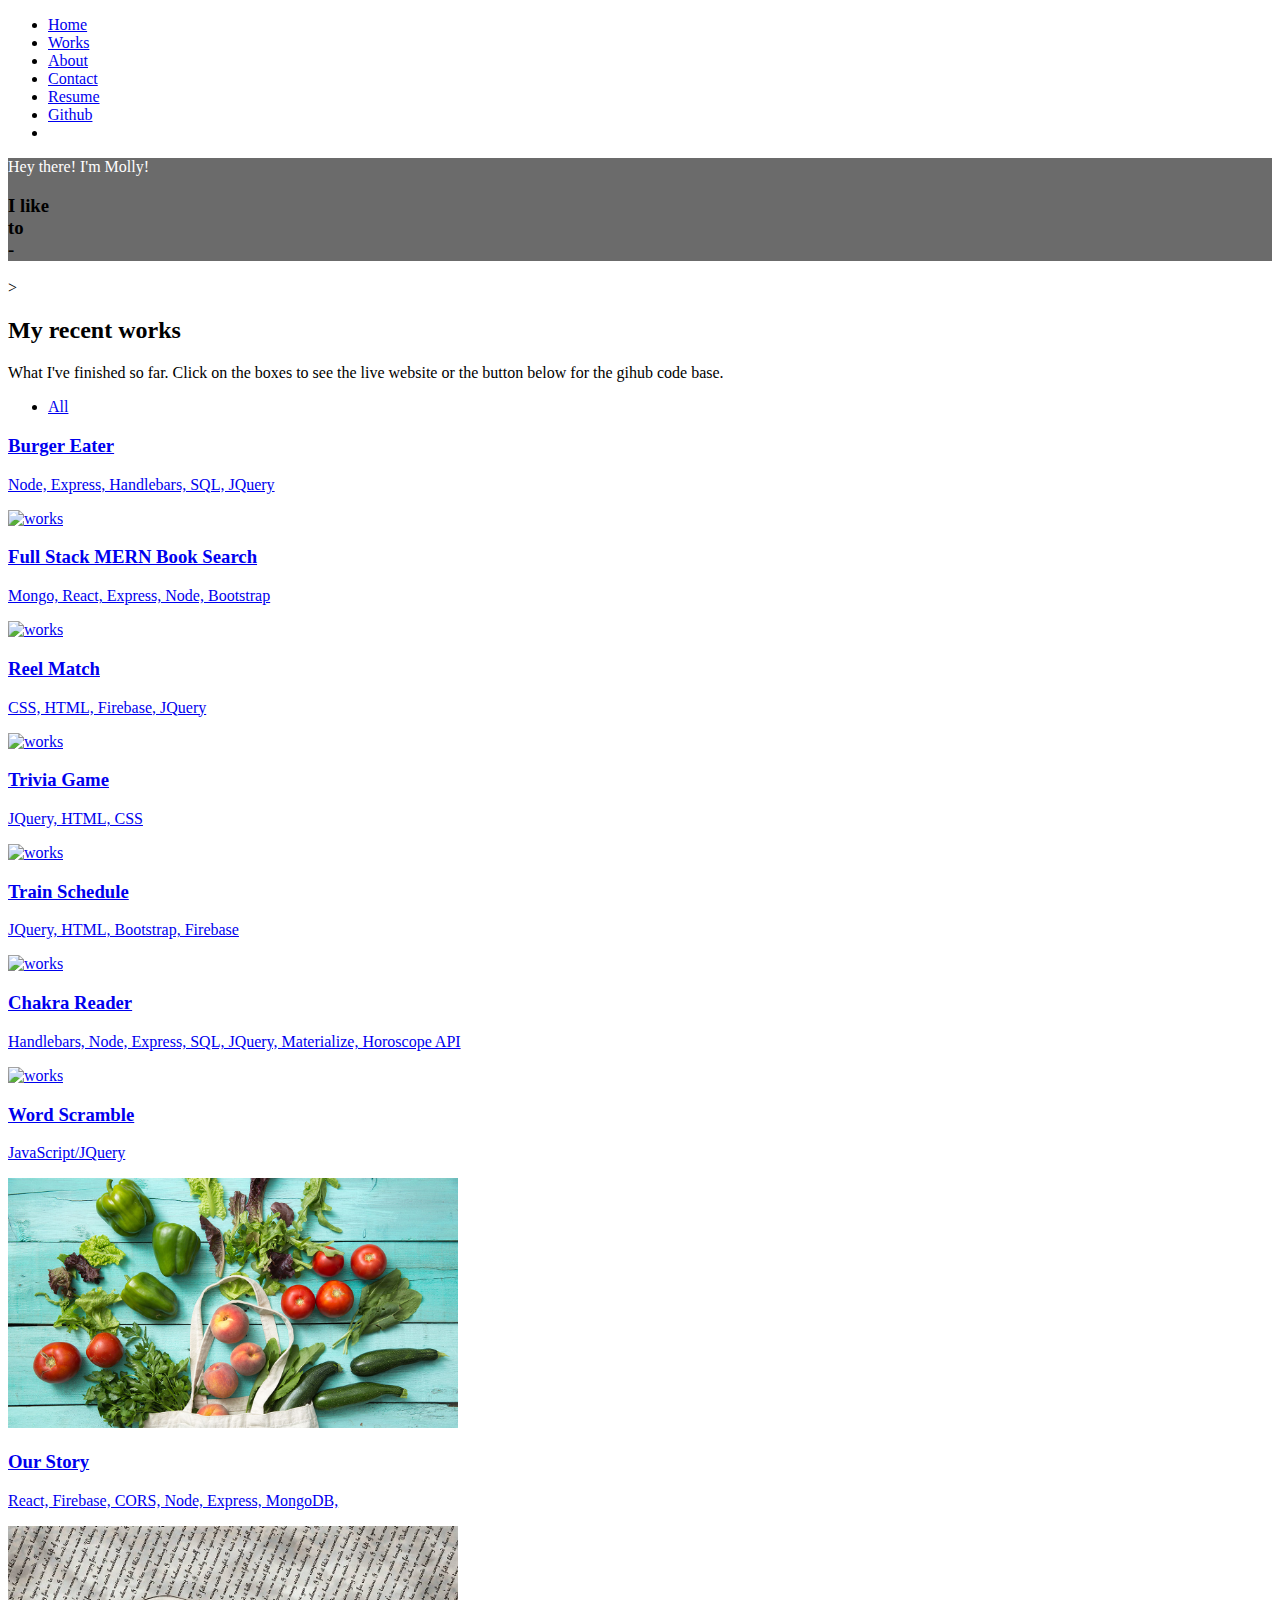
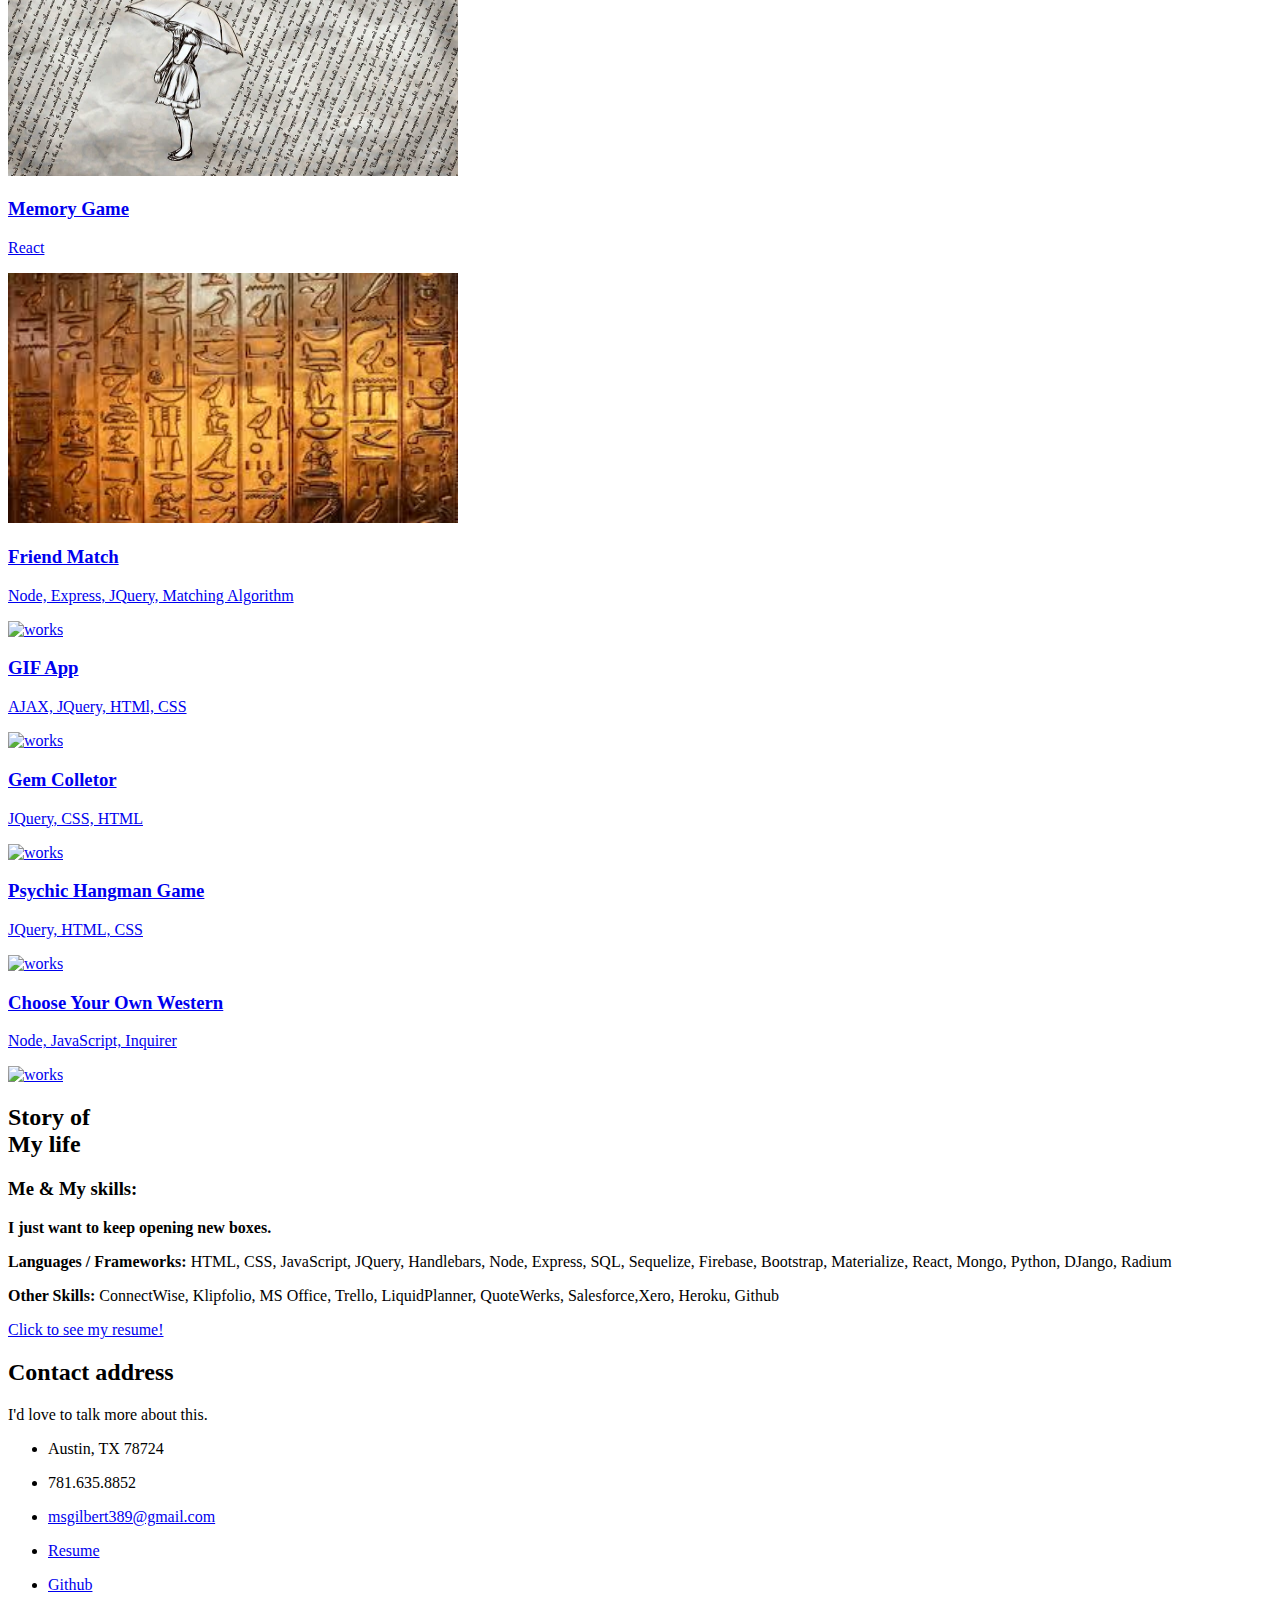
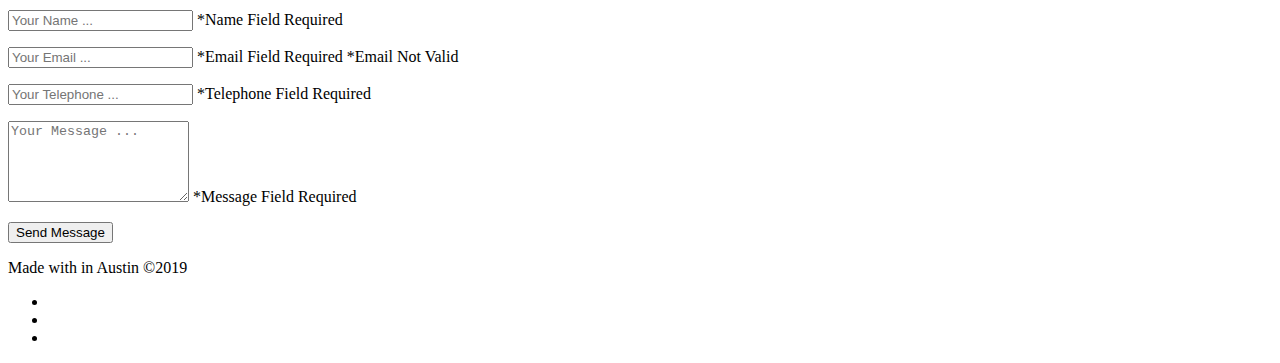
==== portfolio/index.html @ 1076a054 "adding projects and updating images" ====
﻿<!DOCTYPE html>
<html lang="en">
    <head>
        <meta http-equiv="content-type" content="text/html; charset=UTF-8">
        <title>Molly Gilbert</title>
        <meta name="viewport" content="width=device-width, initial-scale=1.0">
        <meta name="description" content="">
        <meta name="author" content="">
    
        <!-- Le styles -->
        <link href="css/preloader.css" rel="stylesheet">
        <link href="css/bootstrap.min.css" rel="stylesheet">
        <link href="css/font-awesome.min.css" rel="stylesheet">
        <link href="css/owl.carousel.css" rel="stylesheet">
        <link href="css/magnific-popup.css" rel="stylesheet">
        <link href="css/animate.css" rel="stylesheet">
        <link href="css/style.css" rel="stylesheet">
		<link href="https://fonts.googleapis.com/css?family=Raleway:700,800&amp;subset=latin-ext" rel="stylesheet"> 
        <link href="https://fonts.googleapis.com/css?family=Playfair+Display:400,400i,700,700i&amp;subset=cyrillic,latin-ext" rel="stylesheet"> 
        <link href='http://fonts.googleapis.com/css?family=Open+Sans:400,300,300italic,400italic,700,700italic,600italic,600&amp;subset=latin,greek-ext,cyrillic-ext,greek,vietnamese,cyrillic' rel='stylesheet' type='text/css'>
        <!-- HTML5 shim, for IE6-8 support of HTML5 elements -->
        <!--[if lt IE 9]>
          <script src="http://html5shim.googlecode.com/svn/trunk/html5.js"></script>
        <![endif]-->
    
        <!-- Favicons -->
    </head>

	<body>
    
    
    	<!-- Preloader -->
        <div id="preloader">
            <div id="status">
                <div class="sk-cube-grid">
                  <div class="sk-cube sk-cube1"></div>
                  <div class="sk-cube sk-cube2"></div>
                  <div class="sk-cube sk-cube3"></div>
                  <div class="sk-cube sk-cube4"></div>
                  <div class="sk-cube sk-cube5"></div>
                  <div class="sk-cube sk-cube6"></div>
                  <div class="sk-cube sk-cube7"></div>
                  <div class="sk-cube sk-cube8"></div>
                  <div class="sk-cube sk-cube9"></div>
                </div>
            </div><!--status-->
            
        </div><!--/preloader-->
        
		<!--HOME START-->
		<div id="home" class="clearfix">
			<!--HEADER START-->
			<nav class="header home-section clearfix ">
					<div class="for-sticky">
						<div class="container nav-box">
							<div class="logo">

							</div>
							<div class="menu-box hidden-xs hidden-sm">
								<ul class="navigation">
									<li class="current"><a href="#home">Home</a></li>
                                    <li><a href="#works">Works</a></li>
                                    <li><a href="#about">About</a></li>
                                    <li><a href="#contact">Contact</a></li>
                                    <li><a href="https://drive.google.com/file/d/1mdRjV2T3WfLfrK1mHrbnK-lTH6PhDYn8/view?usp=sharing">Resume</a></li>
                                    <li><a href="https://github.com/mollygilbert389">Github</a></li>
                                    <li>
								</ul>
							</div><!--/.menu-box-->
							<div class="box-mobile hidden-lg hidden-md">
								<div class="menu-btn" data-toggle="collapse" data-target=".nav-collapse">
									<span class="fa fa-bars"></span>
								</div>
								<ul class="nav-collapse mobile-menu hidden-lg hidden-md"></ul>
							</div><!--/.box-mobile-->	
						</div><!--/.container-->
					</div><!--/.for-sticky-->
			</nav><!--/.header-->
			<!--HEADER END-->
 
 			<!--HERO HOME START-->
			<div class="slider-box clearfix">
				<div class="personal-hero clearfix" data-stellar-ratio="0.6" >
				
					
					<div class="img-bg clearfix" data-background="images/Atlas.jpg">
						<div class="slider-mask"></div>
                        
                        			<div class="caption-box clearfix" style="background-color: rgba(0, 0, 0, 0.582)">
                                    	<div class="top-left"><span class="shape"></span></div>
                                        <div class="top-right"><span class="shape"></span></div>
                                    
                                      	<div class="spacing40 clearboth"></div>
                                    	<p class="top-slider" style="color: white">Hey there! I'm Molly!</p> 
										<h3>I like <br/> to <br/> <span class="personal-color"></span><span class="blink">-</span></h3>
                                        <div class="clearfix spacing40"></div>
                                        
                                        <div class="bot-left"><span class="shape"></span></div>
                                        <div class="bot-right"><span class="shape"></span></div>
                                        
									</div><!--/.caption-box-->>			
                                    
					</div><!--/.img-bg-->
                  
					
				</div><!--/.slider-->
			</div><!--/.slider-box-->
			<!--HERO HOME END-->
		</div><!--/home end-->
		<!--HOME END--> 
        
        
        <!--WORKS START-->
        <div id="works" class="content clearfix">
        	<div class="container">
            	<div class="row">
                	<div class="col-md-4">
                    	<div class="bordering animated" data-animated="fadeInUp">
                            <h2 class="content-title">My recent works</h2>
                            <p class="sub-title">What I've finished so far. Click on the boxes to see the live website or the button below for the gihub code base.</p>
                        </div><!--/.bordering-->
                        <ul class="port-filter">
                            <li><a class="active" href="https://github.com/mollygilbert389" data-filter="https://github.com/mollygilbert389"><i class="fa fa-github"></i> All</a></li>
                        </ul>
                    </div><!--/.col-md-4-->
                    
                    <div class="col-md-8">
                    
                    	<div id="worksajax" class="worksajax clearboth clearfix"></div><!--portfolio ajax content here-->
                    	
                    	<div class="row">
                        	<div class="portfolio-body clearfix">
                                
                                <!--Begining of tiles-->

                                <div class="col-sm-6 port-item design photography">
                                    <a class="port-ajax" href="https://mollywoodburgerapp.herokuapp.com/" data-link="https://mollywoodburgerapp.herokuapp.com/">
                                        <div class="port-hover">
                                        	<div class="port-inner">
                                                    <h3>Burger Eater</h3>
                                                    <p>Node, Express, Handlebars, SQL, JQuery</p>
                                            </div>
                                        </div><!--/.port-hover-->
                                        <img style = "width: 450px; height: 250px;" alt="works" src="./images/burger.jpg">
                                    </a>
                                </div>

                                <div class="col-sm-6 port-item design development">
                                    <a class="port-ajax" href="https://mollywoodbooksearch90.herokuapp.com/" data-link="https://mollywoodbooksearch90.herokuapp.com/">
                                        <div class="port-hover">
                                        	<div class="port-inner">
                                            	<h3>Full Stack MERN Book Search</h3>
                                                <p>Mongo, React, Express, Node, Bootstrap</p>
                                            </div>
                                        </div><!--/.port-hover-->
                                        <img style = "width: 450px; height: 250px;" alt="works" src="./images/books.jpeg">
                                    </a>
                                </div>

                                <div class="col-sm-6 port-item design photography">
                                    <a class="port-ajax" href="https://mollygilbert389.github.io/GroupProject/" data-link="https://mollygilbert389.github.io/GroupProject/">
                                        <div class="port-hover">
                                        	<div class="port-inner">
                                                    <h3>Reel Match</h3>
                                                    <p>CSS, HTML, Firebase, JQuery</p>

                                            </div>
                                        </div><!--/.port-hover-->
                                        <img style = "width: 450px; height: 250px;" alt="works" src="./images/movie.jpg">
                                    </a>
                                </div>

                                <div class="col-sm-6 port-item design development">
                                    <a class="port-ajax" href="https://mollygilbert389.github.io/Trivia/" data-link="https://mollygilbert389.github.io/Trivia/">
                                        <div class="port-hover">
                                        	<div class="port-inner">
                                            	<h3>Trivia Game</h3>
                                                <p>JQuery, HTML, CSS</p>
                                            </div>
                                        </div><!--/.port-hover-->
                                        <img style = "width: 450px; height: 250px;" alt="works" src="./images/trivia.jpeg">
                                    </a>
                                </div>

                                <div class="col-sm-6 port-item design development">
                                    <a class="port-ajax" href="https://mollygilbert389.github.io/trainschedule/" data-link="https://mollygilbert389.github.io/trainschedule/">
                                        <div class="port-hover">
                                        	<div class="port-inner">
                                            	<h3>Train Schedule</h3>
                                                <p>JQuery, HTML, Bootstrap, Firebase</p>
                                            </div>
                                        </div><!--/.port-hover-->
                                        <img style = "width: 450px; height: 250px;" alt="works" src="./images/trains.jpg">
                                    </a>
                                </div>

                                <div class="col-sm-6 port-item design photography">
                                    <a class="port-ajax bordering;" href="https://boomchakralakra.herokuapp.com/" data-link="https://boomchakralakra.herokuapp.com/">
                                        <div class="port-hover">
                                        	<div class="port-inner">
                                                    <h3>Chakra Reader</h3>
                                                    <p>Handlebars, Node, Express, SQL, JQuery, Materialize, Horoscope API</p>
                                            </div>
                                        </div><!--/.port-hover-->
                                        <img style = "width: 450px; height: 250px;" alt="works" src="./images/chakras.jpg">
                                    </a>
                                </div>

                                <div class="col-sm-6 port-item design photography">
                                    <a class="port-ajax" href="https://mollygilbert389.github.io/wordScrambleSolo/" data-link="https://mollygilbert389.github.io/wordScrambleSolo/">
                                        <div class="port-hover">
                                        	<div class="port-inner">
                                                    <h3>Word Scramble</h3>
                                                    <p>JavaScript/JQuery</p>
                                            </div>
                                        </div><!--/.port-hover-->
                                        <img style = "width: 450px; height: 250px;" alt="works" src="./images/Groceries.jpg">
                                    </a>
                                </div>

                                <div class="col-sm-6 port-item design photography">
                                    <a class="port-ajax" href="https://coolstorybr0.herokuapp.com/" data-link="https://coolstorybr0.herokuapp.com/">
                                        <div class="port-hover">
                                        	<div class="port-inner">
                                                    <h3>Our Story</h3>
                                                    <p>React, Firebase, CORS, Node, Express, MongoDB, </p>
                                            </div>
                                        </div><!--/.port-hover-->
                                        <img style = "width: 450px; height: 250px;" alt="works" src="./images/ourStory.jpg">
                                    </a>
                                </div>

                                <div class="col-sm-6 port-item design development">
                                    <a class="port-ajax" href="https://mollywoodhieroglyphguess.herokuapp.com/" data-link="https://mollywoodhieroglyphguess.herokuapp.com/">
                                        <div class="port-hover">
                                        	<div class="port-inner">
                                            	<h3>Memory Game</h3>
                                                <p>React</p>
                                            </div>
                                        </div><!--/.port-hover-->
                                        <img style = "width: 450px; height: 250px;" alt="works" src="./images/memory.jpg">
                                    </a>
                                </div>

                                <div class="col-sm-6 port-item design development">
                                    <a class="port-ajax" href="https://mollywoodfriendfinder00.herokuapp.com/" data-link="https://immense-basin-57970.herokuapp.com/" >
                                        <div class="port-hover">
                                        	<div class="port-inner">
                                            	<h3>Friend Match</h3>
                                                <p>Node, Express, JQuery, Matching Algorithm</p>
                                            </div>
                                        </div><!--/.port-hover-->
                                        <img style = "width: 450px; height: 250px;" alt="works" src="./images/friends.jpg">
                                    </a>
                                </div>

                                <div class="col-sm-6 port-item design development">
                                    <a class="port-ajax" href="https://mollygilbert389.github.io/GIF-App/" data-link="https://mollygilbert389.github.io/GIF-App/">
                                        <div class="port-hover">
                                        	<div class="port-inner">
                                            	<h3>GIF App</h3>
                                                <p>AJAX, JQuery, HTMl, CSS</p>
                                            </div>
                                        </div><!--/.port-hover-->
                                        <img style = "width: 450px; height: 250px;" alt="works" src="./images/snowflake.jpg">
                                    </a>
                                </div>
                                
                                <div class="col-sm-6 port-item design photography">
                                    <a class="port-ajax" href="https://mollygilbert389.github.io/GemCollector/" data-link="https://mollygilbert389.github.io/unit-4-game/">
                                        <div class="port-hover">
                                        	<div class="port-inner">
                                                    <h3>Gem Colletor</h3>
                                                    <p>JQuery, CSS, HTML</p>
                                            </div>
                                        </div><!--/.port-hover-->
                                        <img style = "width: 450px; height: 250px;" alt="works" src="./images/gems.jpeg">
                                    </a>
                                </div>

                                <div class="col-sm-6 port-item design development">
                                    <a class="port-ajax" href="https://mollygilbert389.github.io/PsychicGame/" data-link="https://mollygilbert389.github.io/PsychicGame/">
                                        <div class="port-hover">
                                        	<div class="port-inner">
                                            	<h3>Psychic Hangman Game</h3>
                                                <p>JQuery, HTML, CSS</p>
                                            </div>
                                        </div><!--/.port-hover-->
                                        <img style = "width: 450px; height: 250px;" alt="works" src="./images/crystalball.jpg">
                                    </a>
                                </div>

                                <div class="col-sm-6 port-item design photography">
                                    <a class="port-ajax" href="https://github.com/mollygilbert389/CYOAGame" data-link="https://github.com/mollygilbert389/CYOAGame">
                                        <div class="port-hover">
                                        	<div class="port-inner">
                                                    <h3>Choose Your Own Western</h3>
                                                    <p>Node, JavaScript, Inquirer</p>
                                            </div>
                                        </div><!--/.port-hover-->
                                        <img style = "width: 450px; height: 250px;" alt="works" src="./images/CYOA.jpg">
                                    </a>
                                </div>






                               
                                
                                
                            </div><!--/.portfolio-body-->
                        </div><!--/.row-->
                    </div><!--/.col-md-8-->
        		</div><!--/.row-->
        	</div><!--/.container-->
        </div><!--/.works-->
        <!--WORKS END-->
        
        <!--ABOUT START-->
        <div id="about" class="content gray-bg clearfix" >
        	<div class="container">
            	<div class="row">
                	<div class="col-md-4 box-align-right">
                    	<div class="bordering animated" data-animated="fadeInUp">
                            <h2 class="content-title">Story of <br/>My life</h2>
                            <p class="sub-title"></p>
                        </div><!--/.bordering-->
                    </div><!--/.col-md-4-->
                    
                    
                    <div class="col-md-8">
                        
                        <h3 class="small-title">Me & My skills: <i class="fa"></i></h3>                     
                        <p><strong>I just want to keep opening new boxes.</strong></p>

                        <p><strong>Languages / Frameworks:</strong> HTML, CSS, JavaScript, JQuery, Handlebars, Node, Express, SQL, Sequelize, Firebase, Bootstrap, Materialize, React, Mongo, Python, DJango, Radium</p>
                        <p><strong>Other Skills: </strong>ConnectWise, Klipfolio, MS Office, Trello, LiquidPlanner, QuoteWerks, Salesforce,Xero, Heroku, Github</p>

                        <a href="https://drive.google.com/file/d/1mdRjV2T3WfLfrK1mHrbnK-lTH6PhDYn8/view?usp=sharing">Click to see my resume!</a>
                        

                        <div class="spacing20 clearfix"></div>
                         
                         
                        </div><!--/.skill-bar-->        
                    </div><!--/col-md-8-->
                	
                    
                
                    
                    
                </div><!--/.row-->
            </div><!--/.container-->
        </div><!--/about-->
        <!--ABOUT END-->

        
        <!--CONTACT START-->
        <div id="contact" class="content clearfix">
        	<div class="container">
            	<div class="row">
                	<div class="col-md-4">
                    	<div class="bordering animated" data-animated="fadeInUp">
                            <h2 class="content-title">Contact address</h2>
                            <p class="sub-title">I'd love to talk more about this.</p>
                        </div><!--/.bordering-->
                        <ul class="ctc-list">
                        	<li>
                            	<i class="boxs-icon fa fa-building-o"></i> 
                            	<p>Austin, TX 78724</p>
                            </li>
                            <li>
                            	<i class="boxs-icon fa fa-tty"></i> 
                            	<p>781.635.8852</p>
                            </li>
                            <li>
                            	<i class="boxs-icon fa fa-envelope-o"></i> 
                            	<p><a href="#">msgilbert389@gmail.com</a></p>
                            </li>
                            <li>
                            	
                            	<p><a href="https://drive.google.com/file/d/1mdRjV2T3WfLfrK1mHrbnK-lTH6PhDYn8/view?usp=sharing">Resume <i class="boxs-icon fa fa-file-pdf-o"></i> </a></p>
                            </li>
                            <li>
                            	<p><a href="https://github.com/mollygilbert389">Github<i class="boxs-icon fa fa-github"></i></a></p>
                            </li>
                        </ul><!--/ctc-list-->
                    </div><!--/.col-md-4-->
                    
                    <div class="col-md-8">
                                
                    			<div id="form-wrapper">
									 <div id="form-inner">
										 <div id="ErrResults"><!-- retrive Error Here --></div>
										 <div id="MainResult"><!-- retrive response Here --></div>
										 <div id="MainContent">
											 <form method="post" action="contact.php"  enctype="text/plain" id="MyContactForm" name="MyContactForm">
												 <p class="name">
												 <input type="text" name="name" id="name" placeholder="Your Name ...">
												 <label for="name" id="nameLb"><span class="error">*Name Field Required</span></label>
												 </p>
												 <p>
												 <input type="email" name="email" id="email" placeholder="Your Email ...">
												 <label for="email" id="emailLb">
												 <span class="error error1">*Email Field Required</span> 
												 <span class="error error2">*Email Not Valid</span>
												 </label> 
												 </p>
												 <p> 
												 <input type="text" name="phone" id="phone" placeholder="Your Telephone ...">
												 <label for="phone" id="phoneLb"><span class="error">*Telephone Field Required</span></label>
												 </p>
												 <p class="textarea">
												 <textarea name="message" id="message" placeholder="Your Message ..." rows="5"></textarea>
												 <label for="message" id="messageLb"><span class="error">*Message Field Required</span></label>
												 </p>
												 <div class="clearfix"></div>
												 <button id="mollySubmit" class="contact-btn" value="Send">Send Message</button>
											 </form>
										 </div><!--MainContent-->
									 </div><!--form-inner-->
								</div><!--form-wrapper-->
                                <div class="spacing40 clearboth"></div>
                	</div><!--/.col-md-8-->               
        		</div><!--/row-->
                
            </div><!--.container-->
        </div><!--contact-->           
        <!--CONTACT END-->
        
        
        <footer class="footer clearfix">
			<div class="container">
            	<div class="row">
                    <div class="col-md-6">
                        <p>Made with <i class="fa fa-coffee"></i> in Austin  &copy;2019 <a href="#"></a></p>
                    </div><!--/.col-md-6-->
                    
                    <div class="col-md-6 footer-box">
                        <ul class="footer-icon">
                            <li><a href="https://www.linkedin.com/in/molly-s-gilbert-98642a57"><i class="fa fa-linkedin"></i></a></li>
                            <li><a href="https://github.com/mollygilbert389"><i class="fa fa-github"></i></a></li>
                            <li><a href="https://www.pinterest.com/mollystarr389/"><i class="fa fa-pinterest"></i></a></li>
                        </ul><!--/.team-icon-->
                    </div><!--/.footer-box-->
                </div><!--/.row-->			
			</div><!--/.container-->
		</footer><!--/.footer--> 
        
		<!-- The javascript
		================================================== -->
		<!-- Placed at the end of the document so the pages load faster -->
		<script type="text/javascript" src="js/modernizr.js"></script>
		<script type="text/javascript" src="js/jquery.js"></script>
        <script type="text/javascript" src="js/jquery-migrate.js"></script>
        <script type="text/javascript" src="https://maps.google.com/maps/api/js?key=YOUR_API_KEY&sensor=true"></script>
		<script type="text/javascript" src="js/jquery.ui.map.js"></script>
        <script type="text/javascript" src="js/superfish.js"></script>
		<script type="text/javascript" src="js/jquery.imagesloaded.min.js"></script>
		<script type="text/javascript" src="js/bootstrap.min.js"></script> 
		<script type="text/javascript" src="js/isotope.pkgd.js"></script>
		<script type="text/javascript" src="js/jquery.fitvids.js"></script>
		<script type="text/javascript" src="js/contact.js"></script>
		<script type="text/javascript" src="js/jquery.magnific-popup.min.js"></script>
		<script type="text/javascript" src="js/owl.carousel.js"></script>
		<script type="text/javascript" src="js/jquery.imagesloaded.min.js"></script>
		<script type="text/javascript" src="js/jquery.nav.js"></script>
		<script type="text/javascript" src="js/jquery.scrollTo.js"></script>
        <script type="text/javascript" src="js/jquery.stellar.js"></script>
		<script type="text/javascript" src="js/jquery.waypoints.min.js"></script>
		<script type="text/javascript" src="js/jquery.sticky.js"></script>
		<script type="text/javascript" src="js/ticker.js"></script>
        <script type="text/javascript" src="js/typed.min.js"></script>
        <script type="text/javascript" src="js/animate.js"></script>
		<script type="text/javascript" src="js/script.js"></script>


	</body>
</html>
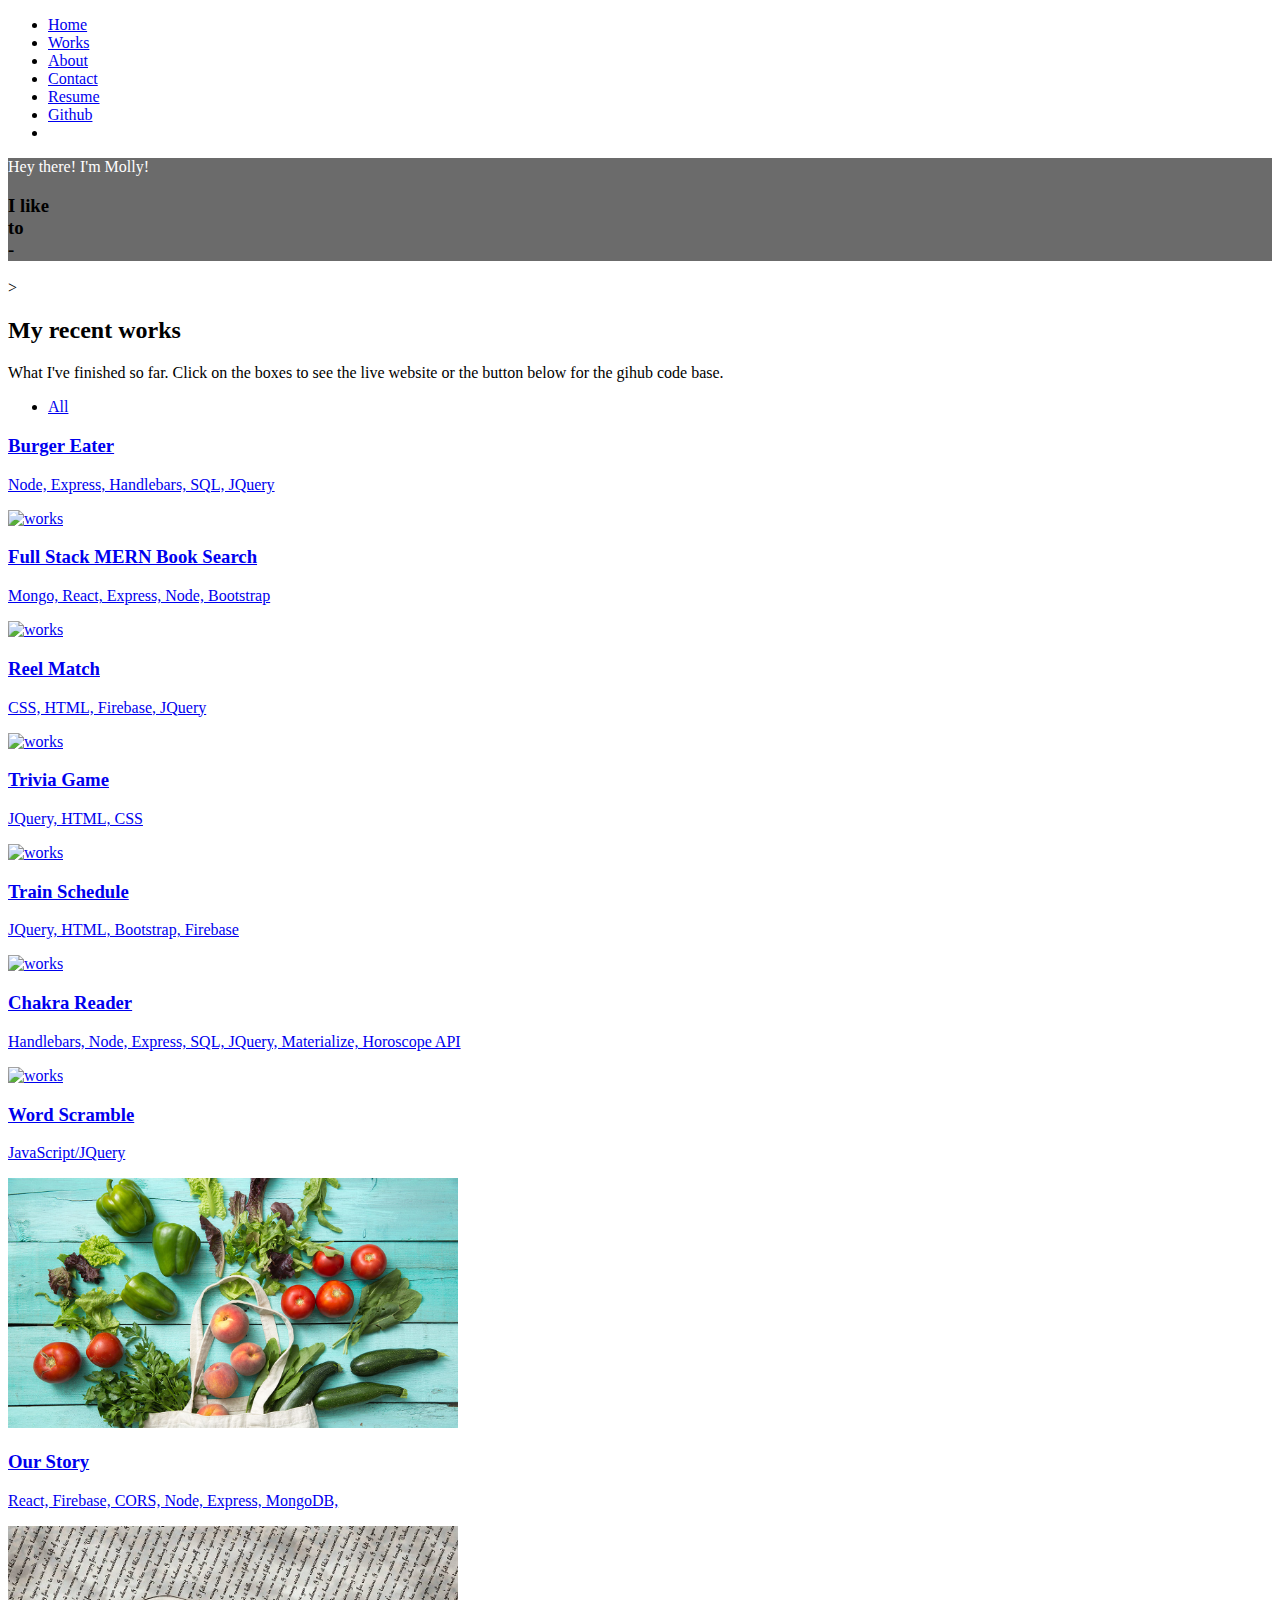
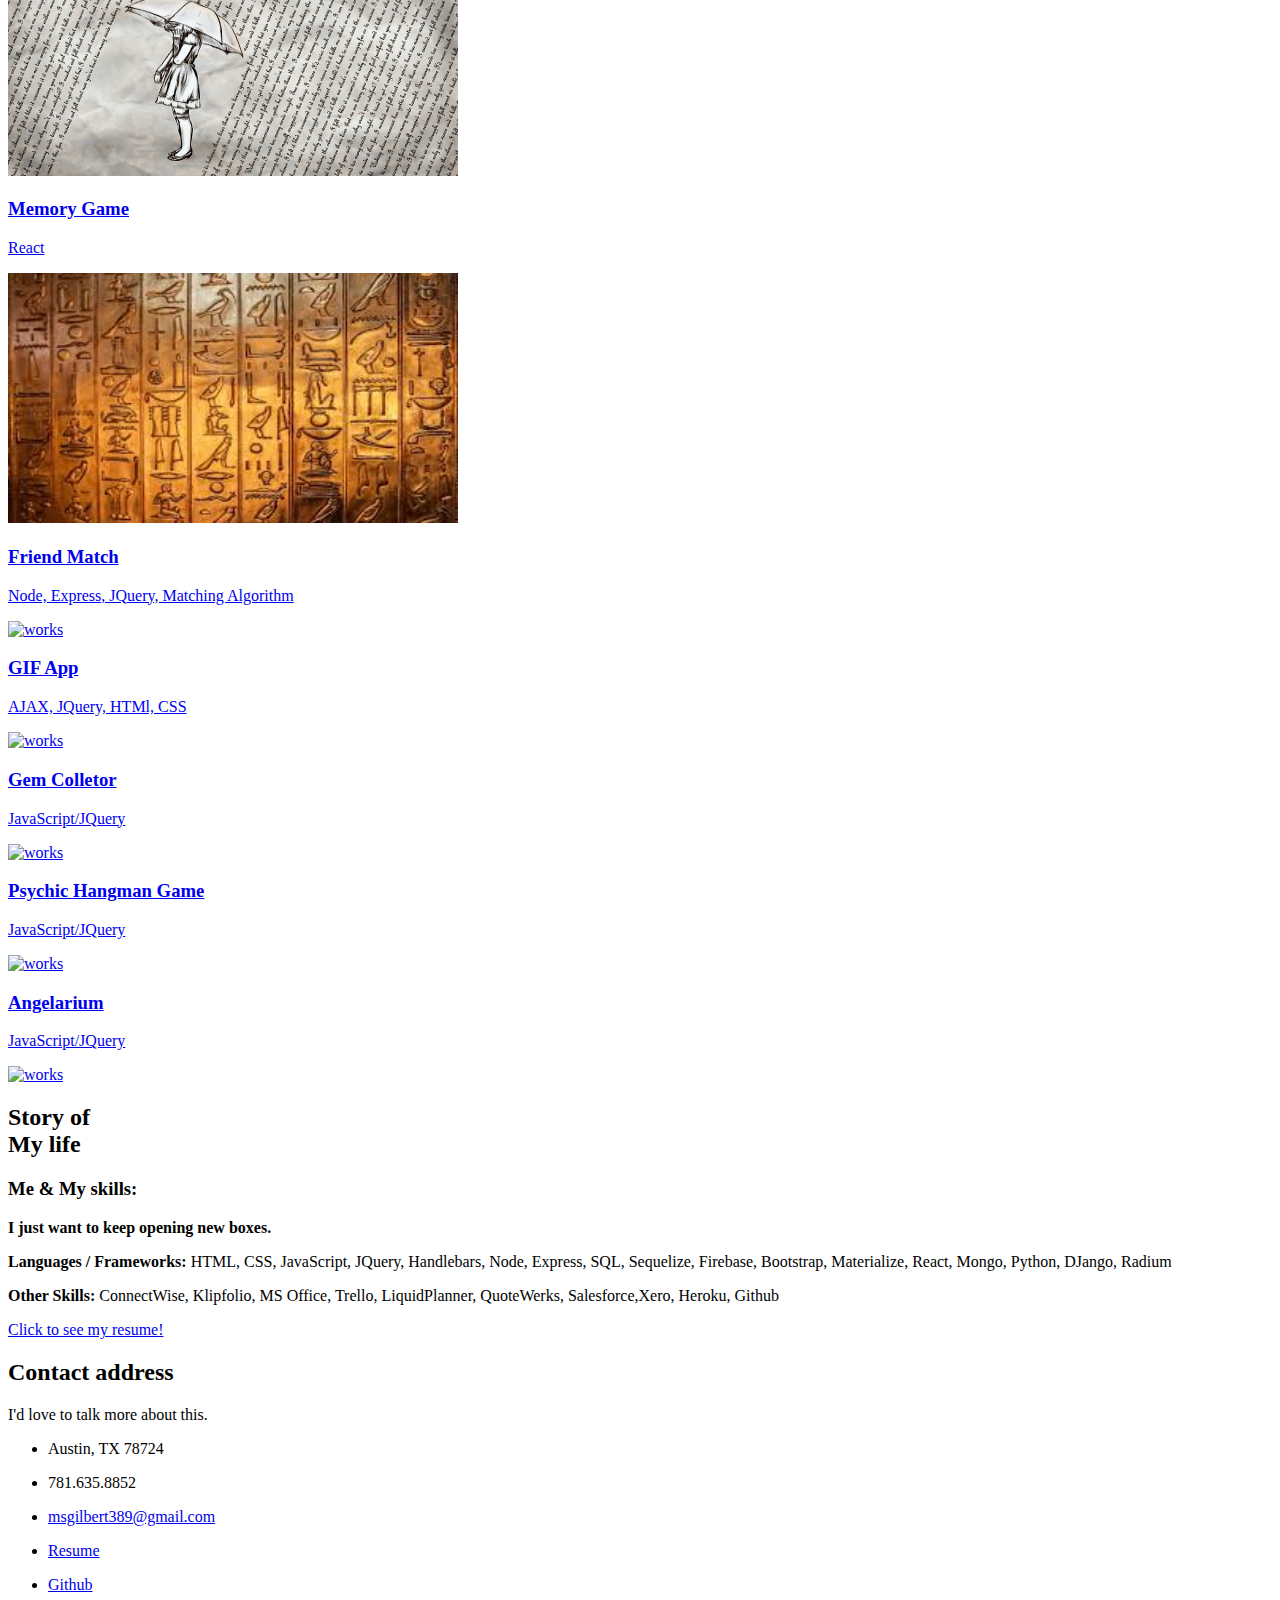
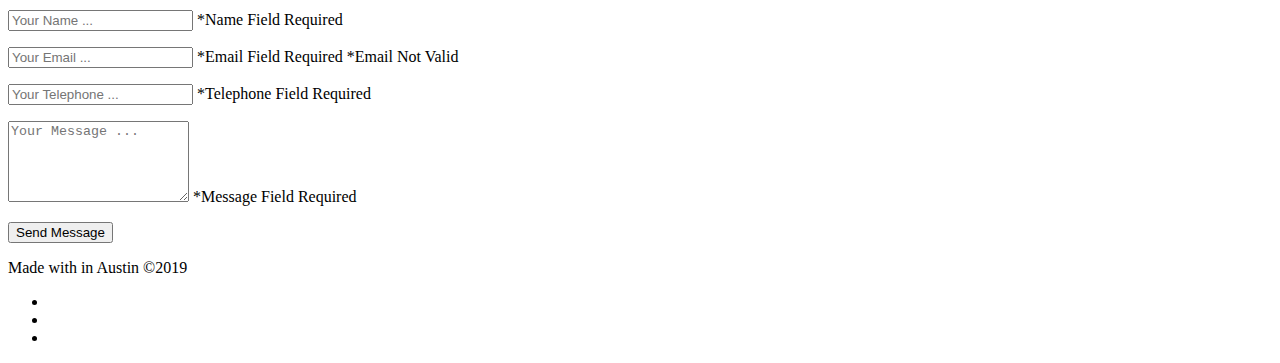
==== commit 5a10dcf3: "updating to better project" ====
--- a/portfolio/index.html
+++ b/portfolio/index.html
@@ -271,7 +271,7 @@
                                         <div class="port-hover">
                                         	<div class="port-inner">
                                                     <h3>Gem Colletor</h3>
-                                                    <p>JQuery, CSS, HTML</p>
+                                                    <p>JavaScript/JQuery</p>
                                             </div>
                                         </div><!--/.port-hover-->
                                         <img style = "width: 450px; height: 250px;" alt="works" src="./images/gems.jpeg">
@@ -283,7 +283,7 @@
                                         <div class="port-hover">
                                         	<div class="port-inner">
                                             	<h3>Psychic Hangman Game</h3>
-                                                <p>JQuery, HTML, CSS</p>
+                                                <p>JavaScript/JQuery</p>
                                             </div>
                                         </div><!--/.port-hover-->
                                         <img style = "width: 450px; height: 250px;" alt="works" src="./images/crystalball.jpg">
@@ -291,11 +291,11 @@
                                 </div>
 
                                 <div class="col-sm-6 port-item design photography">
-                                    <a class="port-ajax" href="https://github.com/mollygilbert389/CYOAGame" data-link="https://github.com/mollygilbert389/CYOAGame">
-                                        <div class="port-hover">
-                                        	<div class="port-inner">
-                                                    <h3>Choose Your Own Western</h3>
-                                                    <p>Node, JavaScript, Inquirer</p>
+                                    <a class="port-ajax" href="https://mollygilbert389.github.io/rolePlayingGame/" data-link="https://mollygilbert389.github.io/rolePlayingGame/">
+                                        <div class="port-hover">
+                                        	<div class="port-inner">
+                                                    <h3>Angelarium</h3>
+                                                    <p>JavaScript/JQuery</p>
                                             </div>
                                         </div><!--/.port-hover-->
                                         <img style = "width: 450px; height: 250px;" alt="works" src="./images/CYOA.jpg">
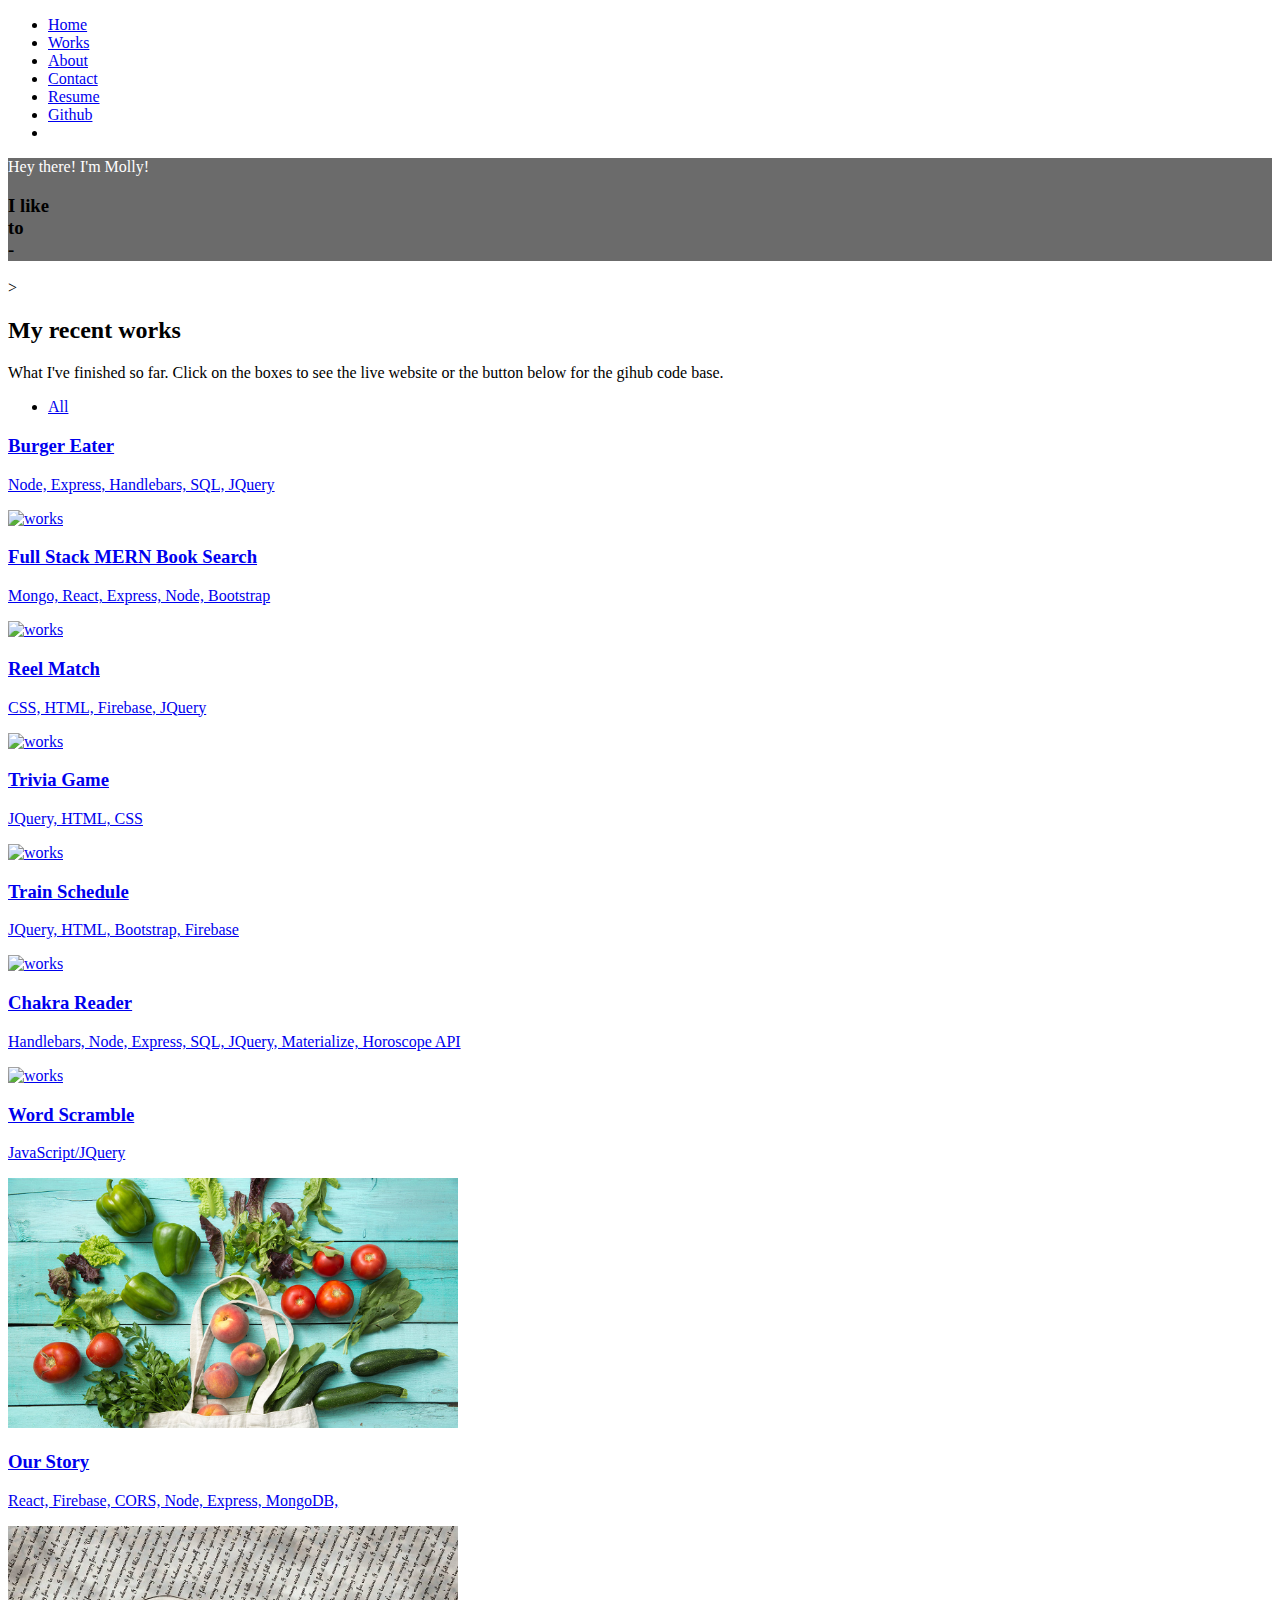
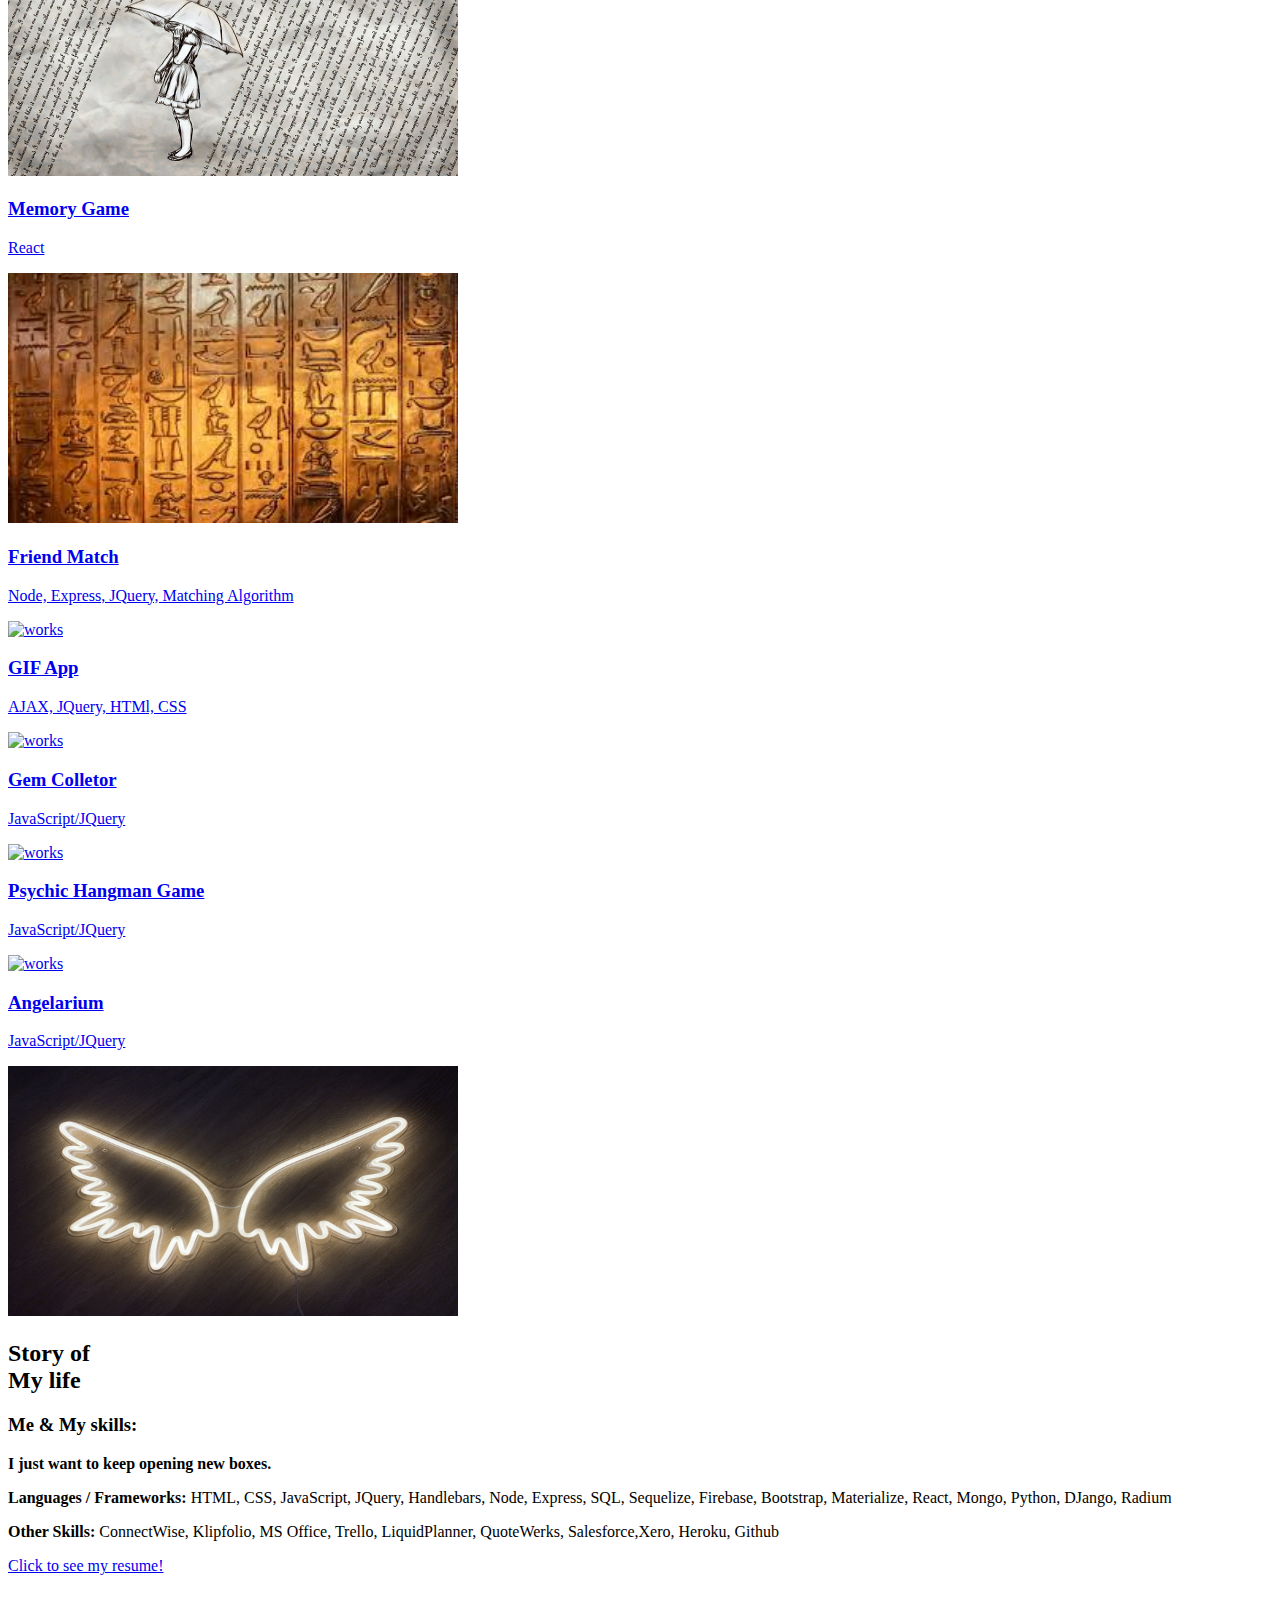
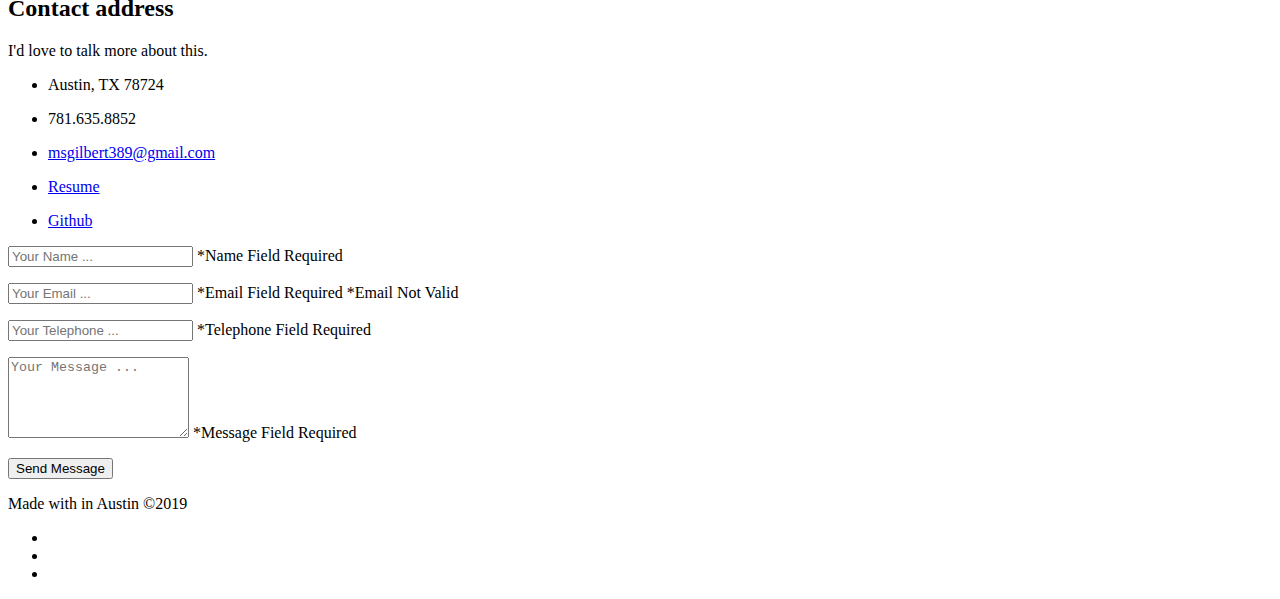
==== commit d62b5223: "updaing images" ====
--- a/portfolio/index.html
+++ b/portfolio/index.html
@@ -298,7 +298,7 @@
                                                     <p>JavaScript/JQuery</p>
                                             </div>
                                         </div><!--/.port-hover-->
-                                        <img style = "width: 450px; height: 250px;" alt="works" src="./images/CYOA.jpg">
+                                        <img style = "width: 450px; height: 250px;" alt="works" src="./images/angelarium.jpg">
                                     </a>
                                 </div>
 
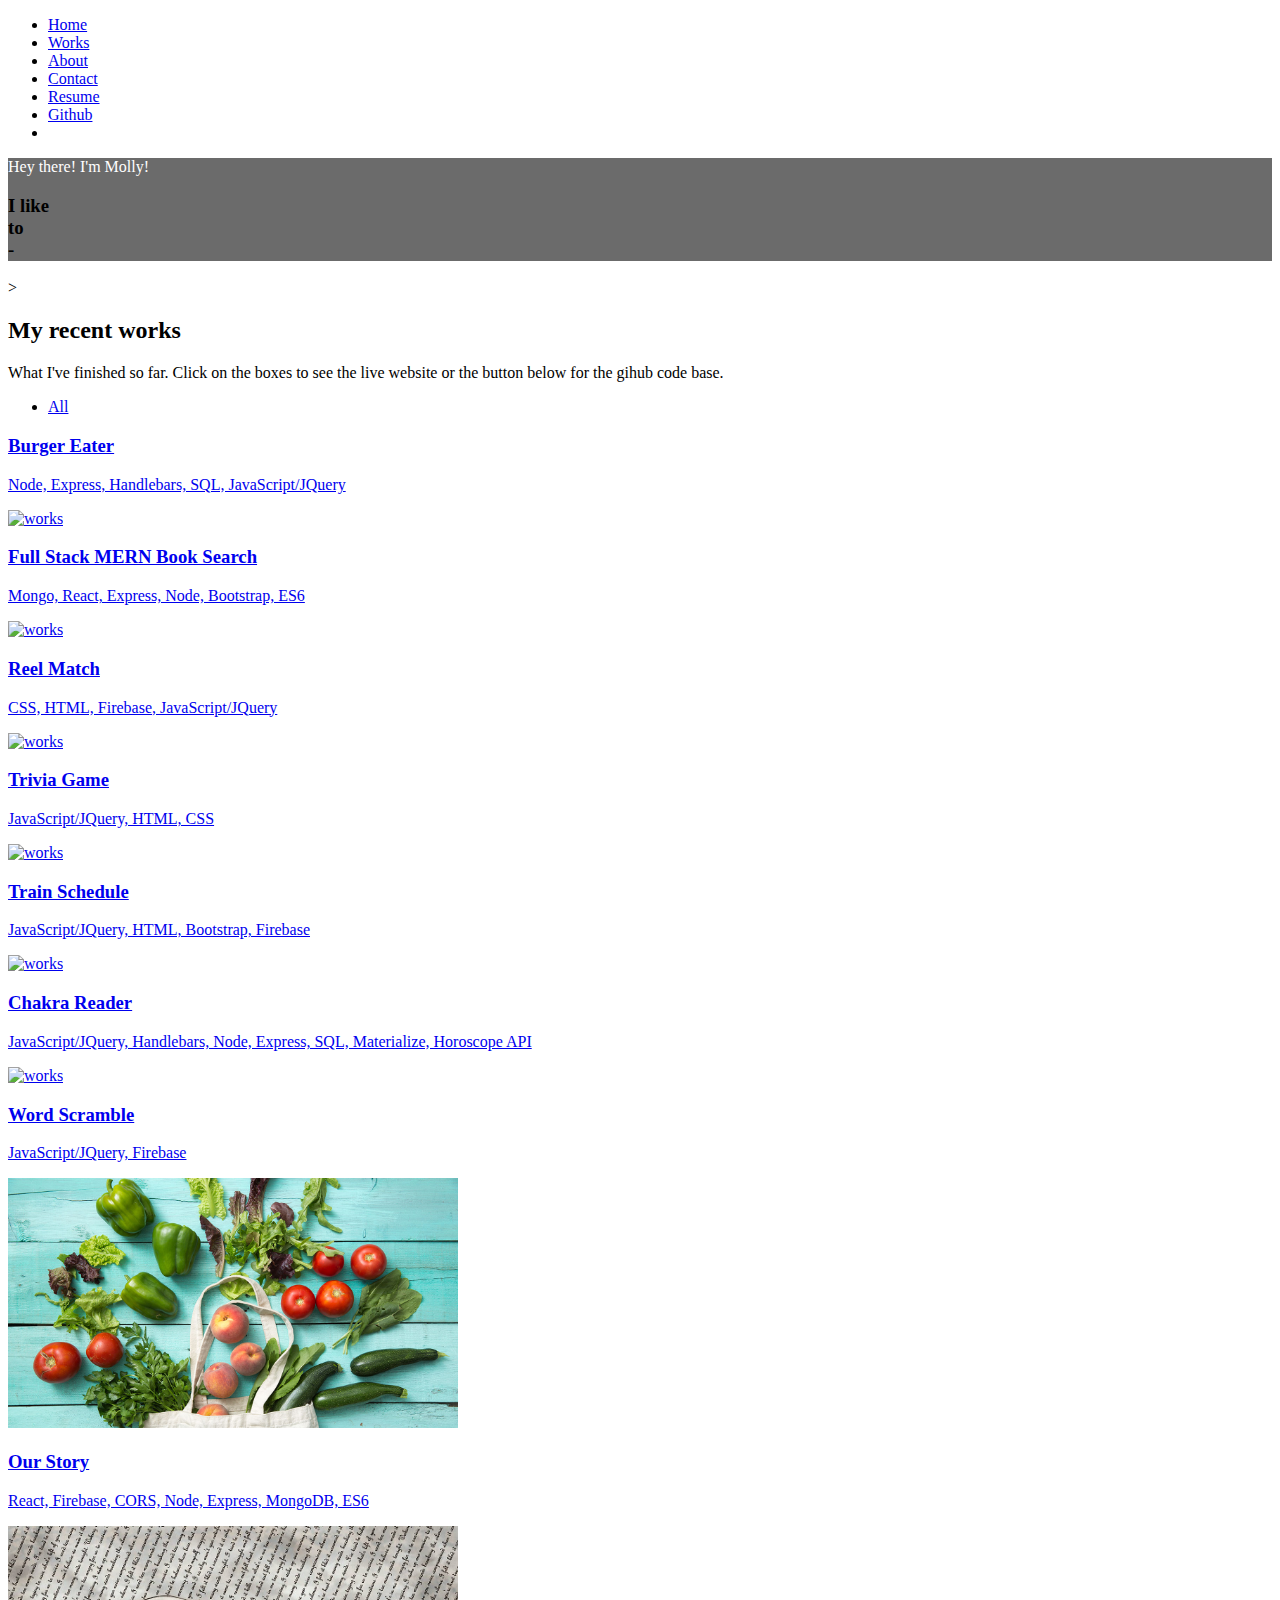
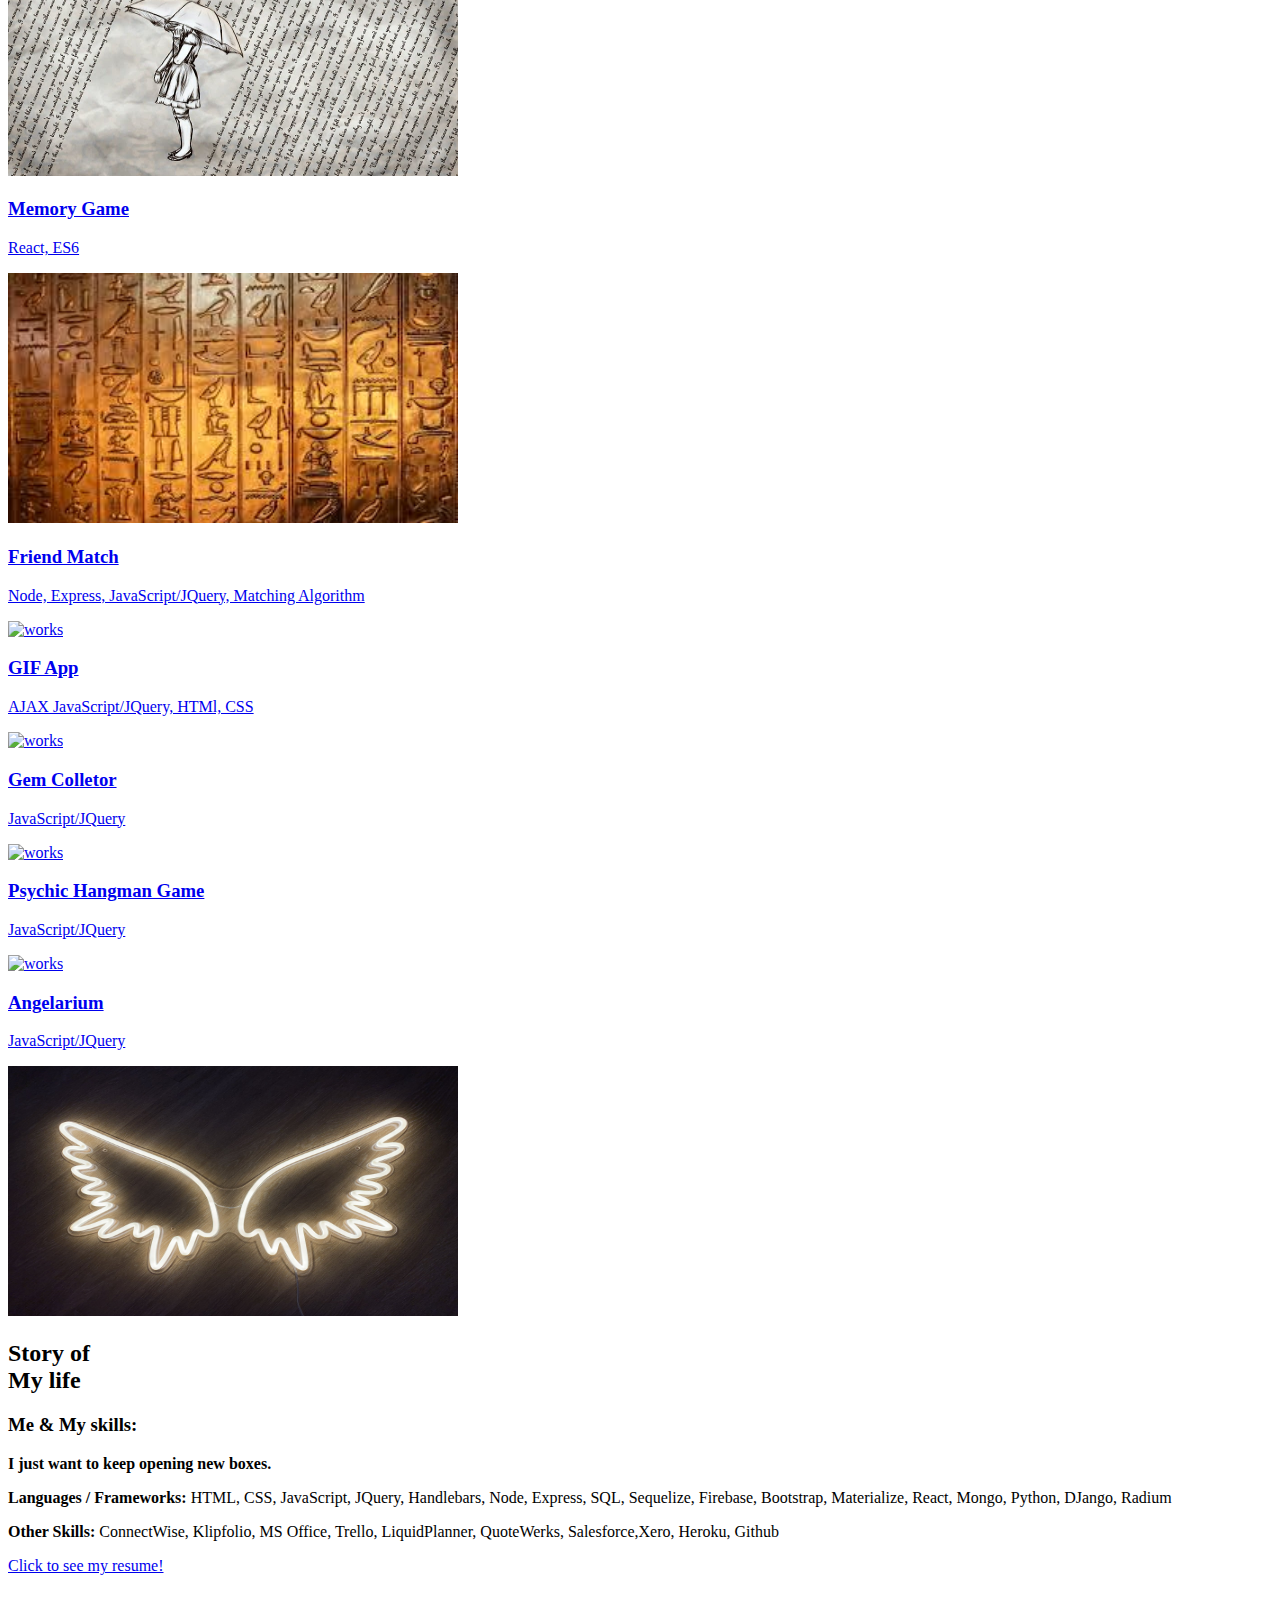
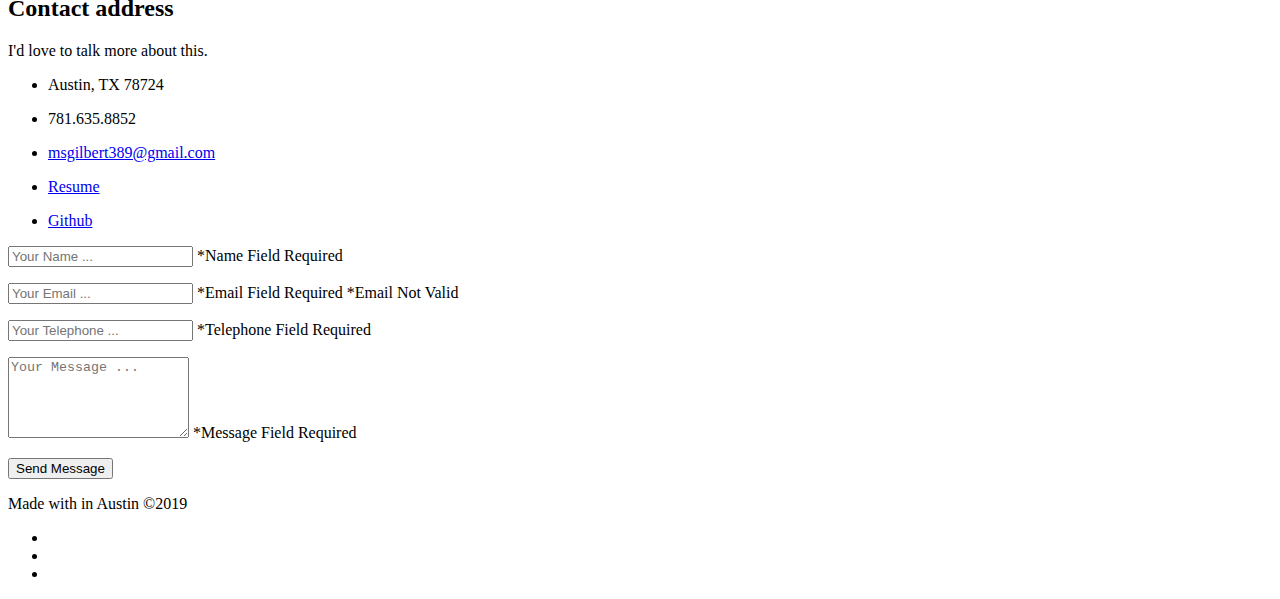
==== commit 68109b30: "updating file links and wording" ====
--- a/portfolio/index.html
+++ b/portfolio/index.html
@@ -138,7 +138,7 @@
                                         <div class="port-hover">
                                         	<div class="port-inner">
                                                     <h3>Burger Eater</h3>
-                                                    <p>Node, Express, Handlebars, SQL, JQuery</p>
+                                                    <p>Node, Express, Handlebars, SQL, JavaScript/JQuery</p>
                                             </div>
                                         </div><!--/.port-hover-->
                                         <img style = "width: 450px; height: 250px;" alt="works" src="./images/burger.jpg">
@@ -150,7 +150,7 @@
                                         <div class="port-hover">
                                         	<div class="port-inner">
                                             	<h3>Full Stack MERN Book Search</h3>
-                                                <p>Mongo, React, Express, Node, Bootstrap</p>
+                                                <p>Mongo, React, Express, Node, Bootstrap, ES6</p>
                                             </div>
                                         </div><!--/.port-hover-->
                                         <img style = "width: 450px; height: 250px;" alt="works" src="./images/books.jpeg">
@@ -162,7 +162,7 @@
                                         <div class="port-hover">
                                         	<div class="port-inner">
                                                     <h3>Reel Match</h3>
-                                                    <p>CSS, HTML, Firebase, JQuery</p>
+                                                    <p>CSS, HTML, Firebase, JavaScript/JQuery</p>
 
                                             </div>
                                         </div><!--/.port-hover-->
@@ -175,7 +175,7 @@
                                         <div class="port-hover">
                                         	<div class="port-inner">
                                             	<h3>Trivia Game</h3>
-                                                <p>JQuery, HTML, CSS</p>
+                                                <p>JavaScript/JQuery, HTML, CSS</p>
                                             </div>
                                         </div><!--/.port-hover-->
                                         <img style = "width: 450px; height: 250px;" alt="works" src="./images/trivia.jpeg">
@@ -187,7 +187,7 @@
                                         <div class="port-hover">
                                         	<div class="port-inner">
                                             	<h3>Train Schedule</h3>
-                                                <p>JQuery, HTML, Bootstrap, Firebase</p>
+                                                <p>JavaScript/JQuery, HTML, Bootstrap, Firebase</p>
                                             </div>
                                         </div><!--/.port-hover-->
                                         <img style = "width: 450px; height: 250px;" alt="works" src="./images/trains.jpg">
@@ -199,7 +199,7 @@
                                         <div class="port-hover">
                                         	<div class="port-inner">
                                                     <h3>Chakra Reader</h3>
-                                                    <p>Handlebars, Node, Express, SQL, JQuery, Materialize, Horoscope API</p>
+                                                    <p>JavaScript/JQuery, Handlebars, Node, Express, SQL, Materialize, Horoscope API</p>
                                             </div>
                                         </div><!--/.port-hover-->
                                         <img style = "width: 450px; height: 250px;" alt="works" src="./images/chakras.jpg">
@@ -207,11 +207,11 @@
                                 </div>
 
                                 <div class="col-sm-6 port-item design photography">
-                                    <a class="port-ajax" href="https://mollygilbert389.github.io/wordScrambleSolo/" data-link="https://mollygilbert389.github.io/wordScrambleSolo/">
+                                    <a class="port-ajax" href="https://mollygilbert389.github.io/wordScramble/" data-link="https://mollygilbert389.github.io/wordScramble/">
                                         <div class="port-hover">
                                         	<div class="port-inner">
                                                     <h3>Word Scramble</h3>
-                                                    <p>JavaScript/JQuery</p>
+                                                    <p>JavaScript/JQuery, Firebase</p>
                                             </div>
                                         </div><!--/.port-hover-->
                                         <img style = "width: 450px; height: 250px;" alt="works" src="./images/Groceries.jpg">
@@ -223,7 +223,7 @@
                                         <div class="port-hover">
                                         	<div class="port-inner">
                                                     <h3>Our Story</h3>
-                                                    <p>React, Firebase, CORS, Node, Express, MongoDB, </p>
+                                                    <p>React, Firebase, CORS, Node, Express, MongoDB, ES6</p>
                                             </div>
                                         </div><!--/.port-hover-->
                                         <img style = "width: 450px; height: 250px;" alt="works" src="./images/ourStory.jpg">
@@ -235,7 +235,7 @@
                                         <div class="port-hover">
                                         	<div class="port-inner">
                                             	<h3>Memory Game</h3>
-                                                <p>React</p>
+                                                <p>React, ES6</p>
                                             </div>
                                         </div><!--/.port-hover-->
                                         <img style = "width: 450px; height: 250px;" alt="works" src="./images/memory.jpg">
@@ -247,7 +247,7 @@
                                         <div class="port-hover">
                                         	<div class="port-inner">
                                             	<h3>Friend Match</h3>
-                                                <p>Node, Express, JQuery, Matching Algorithm</p>
+                                                <p>Node, Express, JavaScript/JQuery, Matching Algorithm</p>
                                             </div>
                                         </div><!--/.port-hover-->
                                         <img style = "width: 450px; height: 250px;" alt="works" src="./images/friends.jpg">
@@ -259,7 +259,7 @@
                                         <div class="port-hover">
                                         	<div class="port-inner">
                                             	<h3>GIF App</h3>
-                                                <p>AJAX, JQuery, HTMl, CSS</p>
+                                                <p>AJAX JavaScript/JQuery, HTMl, CSS</p>
                                             </div>
                                         </div><!--/.port-hover-->
                                         <img style = "width: 450px; height: 250px;" alt="works" src="./images/snowflake.jpg">
